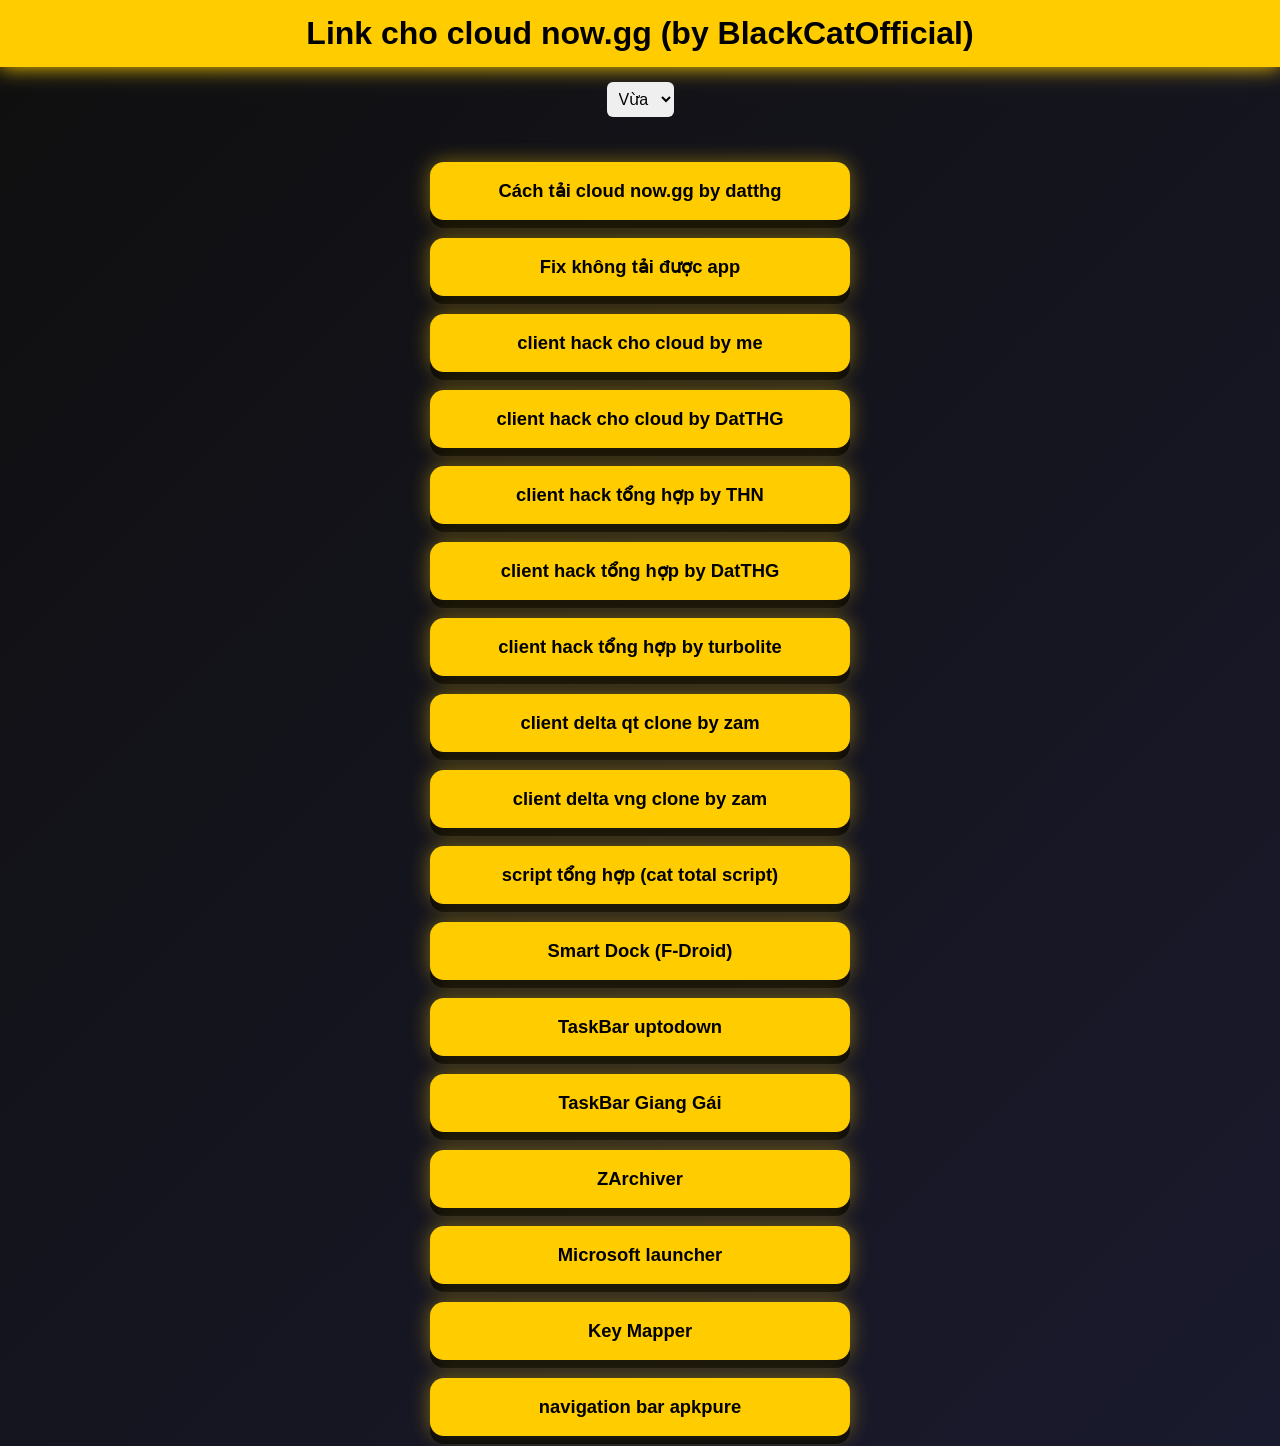
==== index.html @ b69daf5b "Update index.html" ====
<!DOCTYPE html>
<html>
  <head>
    <title>Link cho cloud now.gg</title>
    <meta charset="UTF-8" />
    <meta name="viewport" content="width=device-width, initial-scale=1.0" />
    <link rel="stylesheet" href="styles.css" />
  </head>
  <body>
    <header>Link cho cloud now.gg (by BlackCatOfficial)</header>
    <select class="scale-select" id="scaleSelect">
      <option value="0.8">Nhỏ</option>
      <option value="1" selected="">Vừa</option>
      <option value="1.2">To</option>
    </select>
    <div class="container">
      <button class="btn" onclick="go('https://hidelink.blackcatofficial.qzz.io/redirect.html?url=aHR0cHM6Ly95b3V0dS5iZS94N1FmdkNEOGk3SQ%3D%3D&turnstile=1&base64=true')">Cách tải cloud now.gg by datthg</button>
      <button class="btn" onclick="go('https://www.turbolite.asia/2025/04/server-mod.html?m=1')">Fix không tải được app</button>
      <button class="btn" onclick="go('download_roblox_cloud_1/')">client hack cho cloud by me </button>
      <button class="btn" onclick="go('https://hidelink.blackcatofficial.qzz.io/redirect.html?url=aHR0cHM6Ly9ib20uc28vZGF0dGhnY2xvdWQyMDI2&turnstile=1&base64=true')">client hack cho cloud by DatTHG </button>
      <button class="btn" onclick="go('https://executors.samrat.lol/#executors')">client hack tổng hợp by THN</button>
      <button class="btn" onclick="go('https://beacons.ai/datthgclient')">client hack tổng hợp by DatTHG</button>
      <button class="btn" onclick="go('https://www.turbolite.asia/2025/04/hack.html')">client hack tổng hợp by turbolite</button>
      <button class="btn" onclick="go('https://gofile.io/d/ixI8Mz')">client delta qt clone by zam</button>
      <button class="btn" onclick="go('https://gofile.io/d/dlADZF')">client delta vng clone by zam</button>
      <!-- <button class="btn" onclick="go('https://bom.so/thgscript')">script tổng hợp</button> -->
      <button class="btn" onclick="go('https://pastefy.app/nrFDZJkQ')">script tổng hợp (cat total script)</button>
      <button class="btn" onclick="go('https://f-droid.org/packages/cu.axel.smartdock/')">Smart Dock (F-Droid)</button>
      <button class="btn" onclick="go('https://taskbar.vi.uptodown.com/android')">TaskBar uptodown</button>
      <button class="btn" onclick="go('https://www.mediafire.com/file/pqaufs2he9s1nvr/taskbar-6-2-2+Giang+Gái.apk/file')">TaskBar Giang Gái</button>
      <button class="btn" onclick="go('https://apkpure.com/vn/zarchiver/ru.zdevs.zarchiver')">ZArchiver</button>
      <button class="btn" onclick="go('https://bom.so/mclauncher')">Microsoft launcher</button>
      <button class="btn" onclick="go('https://www.google.com/url?q=https%3A%2F%2Ffile.gamedva.com%2FApp%2FO%2FOctopus-v6.8.2-mod-GameDVA.com.apk&amp;sa=D&amp;sntz=1&amp;usg=AOvVaw0xT_9Gmum_x033pyFCVFTF')">Key Mapper</button>
      <button class="btn" onclick="go('https://apkpure.com/vn/navigation-bar-for-android/nu.nav.bar')">navigation bar apkpure</button>
    </div>
    <script src="script.js"></script>
  </body>
</html>
---- styles.css ----
body {
  margin: 0;
  padding: 0;
  font-family: Arial, sans-serif;
  background: linear-gradient(135deg, #0f0f0f, #1a1a2e);
  color: white;
  display: flex;
  flex-direction: column;
  align-items: center;
  justify-content: flex-start;
  min-height: 100vh;
  overflow-x: hidden;
  transition: transform 0.3s ease;
}

header {
  width: 100%;
  background: #ffcc00;
  color: black;
  text-align: center;
  padding: 15px 0;
  font-size: 2rem;
  font-weight: bold;
  box-shadow: 0 0 20px #ffcc00;
}

.scale-select {
  margin: 15px;
  padding: 8px;
  border-radius: 6px;
  border: none;
  font-size: 1rem;
  cursor: pointer;
}

/* container now matches the HTML class name */
.container {
  display: flex;
  flex-direction: column;
  gap: 18px; /* space between buttons */
  margin-top: 20px;
  width: 90%;
  max-width: 420px;
  padding: 10px 0;
  align-items: center;
}

/* button styling to match the look in your image */
.btn {
  display: block;
  width: 100%;
  background: #ffcc00;
  color: black;
  padding: 18px 22px;
  border: none;
  border-radius: 14px;
  font-size: 1.15rem;
  font-weight: bold;
  cursor: pointer;
  text-align: center;
  /* two-layer shadow: dark "base" shadow under the button + yellow glow */
  box-shadow:
    0 8px 0 rgba(0,0,0,0.65),     /* dark flat shadow to create the "separated" look */
    0 0 20px rgba(255,204,0,0.45); /* soft yellow glow */
  transition: transform 0.15s ease, box-shadow 0.15s ease;
}

/* hover lifts the button slightly and increases glow */
.btn:hover {
  transform: translateY(-4px);
  box-shadow:
    0 12px 0 rgba(0,0,0,0.6),
    0 0 30px rgba(255,204,0,0.6);
}

/* active/pressed look */
.btn:active {
  transform: translateY(2px);
  box-shadow:
    0 4px 0 rgba(0,0,0,0.7),
    0 0 14px rgba(255,204,0,0.35);
}
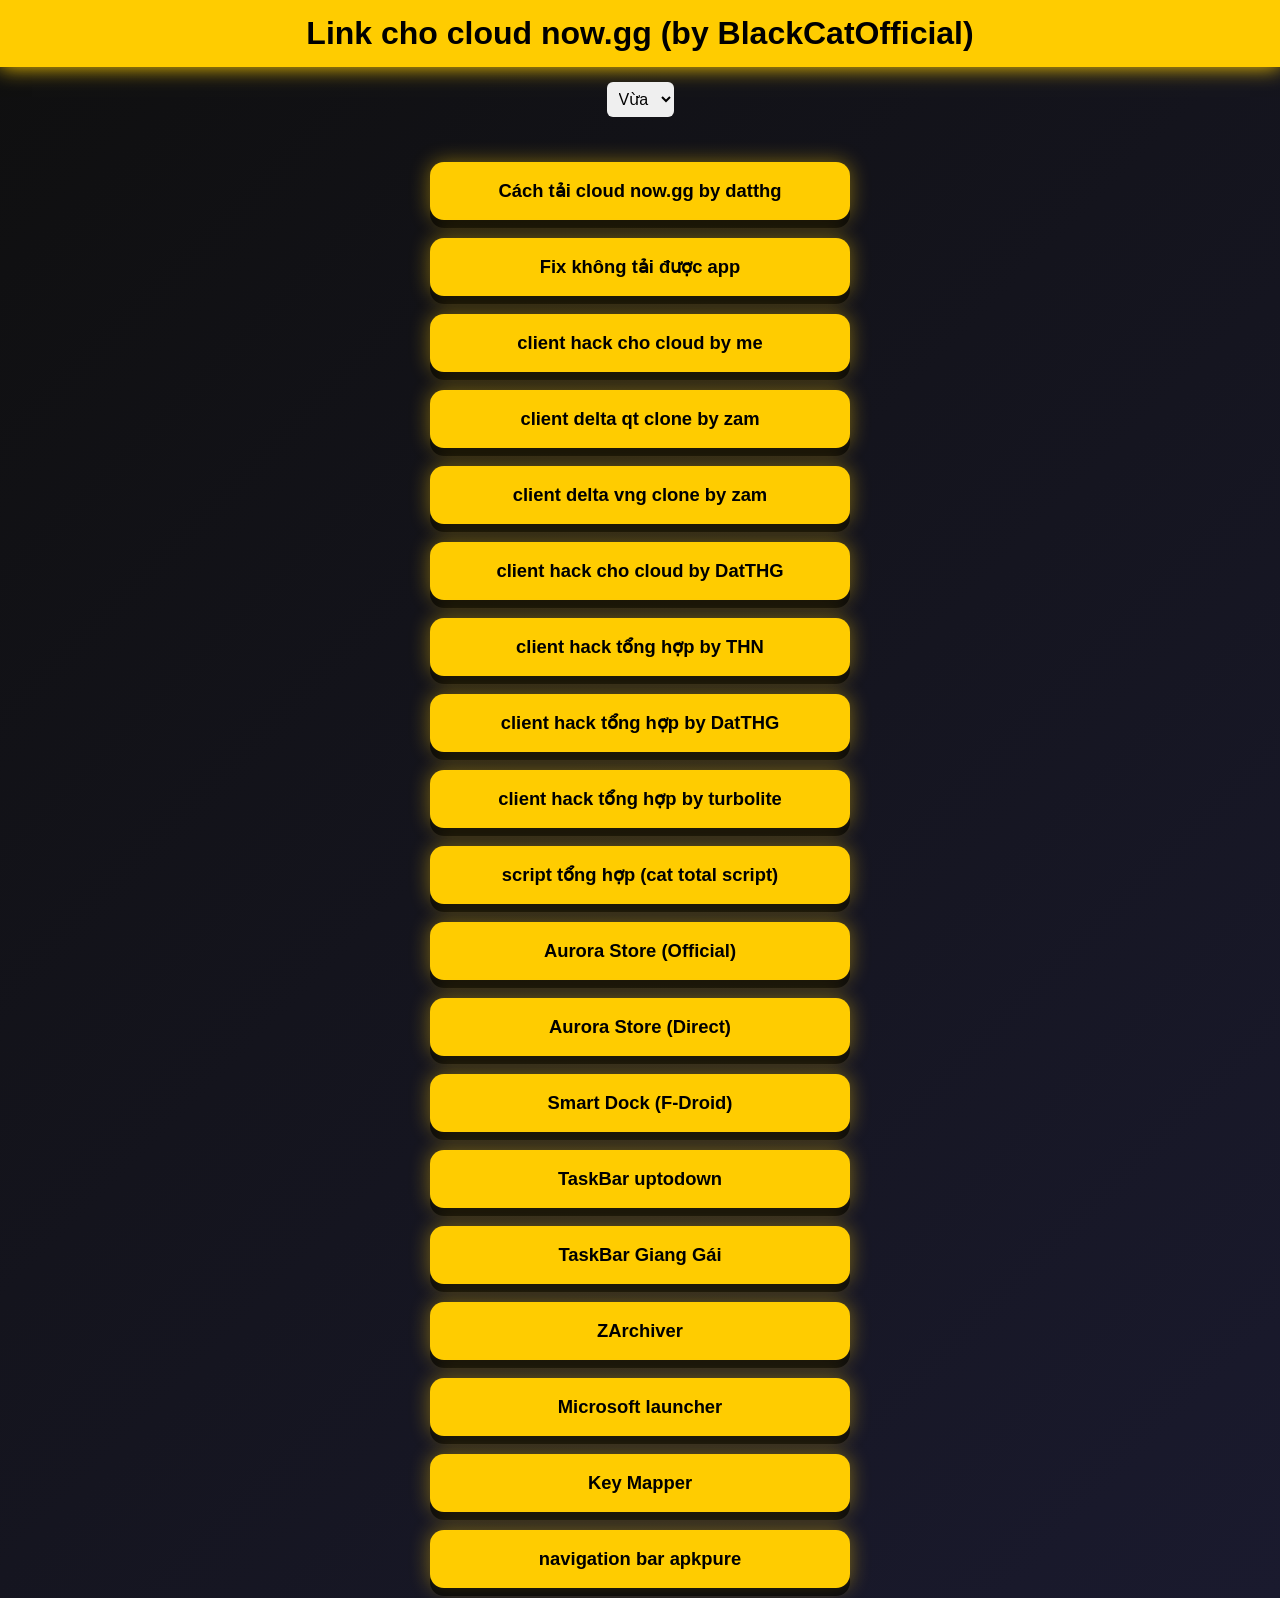
==== commit c95a17e8: "Update index.html" ====
--- a/index.html
+++ b/index.html
@@ -17,14 +17,16 @@
       <button class="btn" onclick="go('https://hidelink.blackcatofficial.qzz.io/redirect.html?url=aHR0cHM6Ly95b3V0dS5iZS94N1FmdkNEOGk3SQ%3D%3D&turnstile=1&base64=true')">Cách tải cloud now.gg by datthg</button>
       <button class="btn" onclick="go('https://www.turbolite.asia/2025/04/server-mod.html?m=1')">Fix không tải được app</button>
       <button class="btn" onclick="go('download_roblox_cloud_1/')">client hack cho cloud by me </button>
+      <button class="btn" onclick="go('https://gofile.io/d/p0Mww1')">client delta qt clone by zam</button>
+      <button class="btn" onclick="go('https://gofile.io/d/S1FNjL')">client delta vng clone by zam</button>
       <button class="btn" onclick="go('https://hidelink.blackcatofficial.qzz.io/redirect.html?url=aHR0cHM6Ly9ib20uc28vZGF0dGhnY2xvdWQyMDI2&turnstile=1&base64=true')">client hack cho cloud by DatTHG </button>
       <button class="btn" onclick="go('https://executors.samrat.lol/#executors')">client hack tổng hợp by THN</button>
       <button class="btn" onclick="go('https://beacons.ai/datthgclient')">client hack tổng hợp by DatTHG</button>
       <button class="btn" onclick="go('https://www.turbolite.asia/2025/04/hack.html')">client hack tổng hợp by turbolite</button>
-      <button class="btn" onclick="go('https://gofile.io/d/ixI8Mz')">client delta qt clone by zam</button>
-      <button class="btn" onclick="go('https://gofile.io/d/dlADZF')">client delta vng clone by zam</button>
       <!-- <button class="btn" onclick="go('https://bom.so/thgscript')">script tổng hợp</button> -->
       <button class="btn" onclick="go('https://pastefy.app/nrFDZJkQ')">script tổng hợp (cat total script)</button>
+      <button class="btn" onclick="go('https://hidelink.blackcatofficial.qzz.io/redirect.html?url=aHR0cHM6Ly9hdXJvcmFvc3MuY29tL2ZpbGVzL0F1cm9yYVN0b3Jl&turnstile=1&base64=true')">Aurora Store (Official)</button>
+      <button class="btn" onclick="go('https://tinyurl.com/downloadaurorastore)">Aurora Store (Direct)</button>
       <button class="btn" onclick="go('https://f-droid.org/packages/cu.axel.smartdock/')">Smart Dock (F-Droid)</button>
       <button class="btn" onclick="go('https://taskbar.vi.uptodown.com/android')">TaskBar uptodown</button>
       <button class="btn" onclick="go('https://www.mediafire.com/file/pqaufs2he9s1nvr/taskbar-6-2-2+Giang+Gái.apk/file')">TaskBar Giang Gái</button>
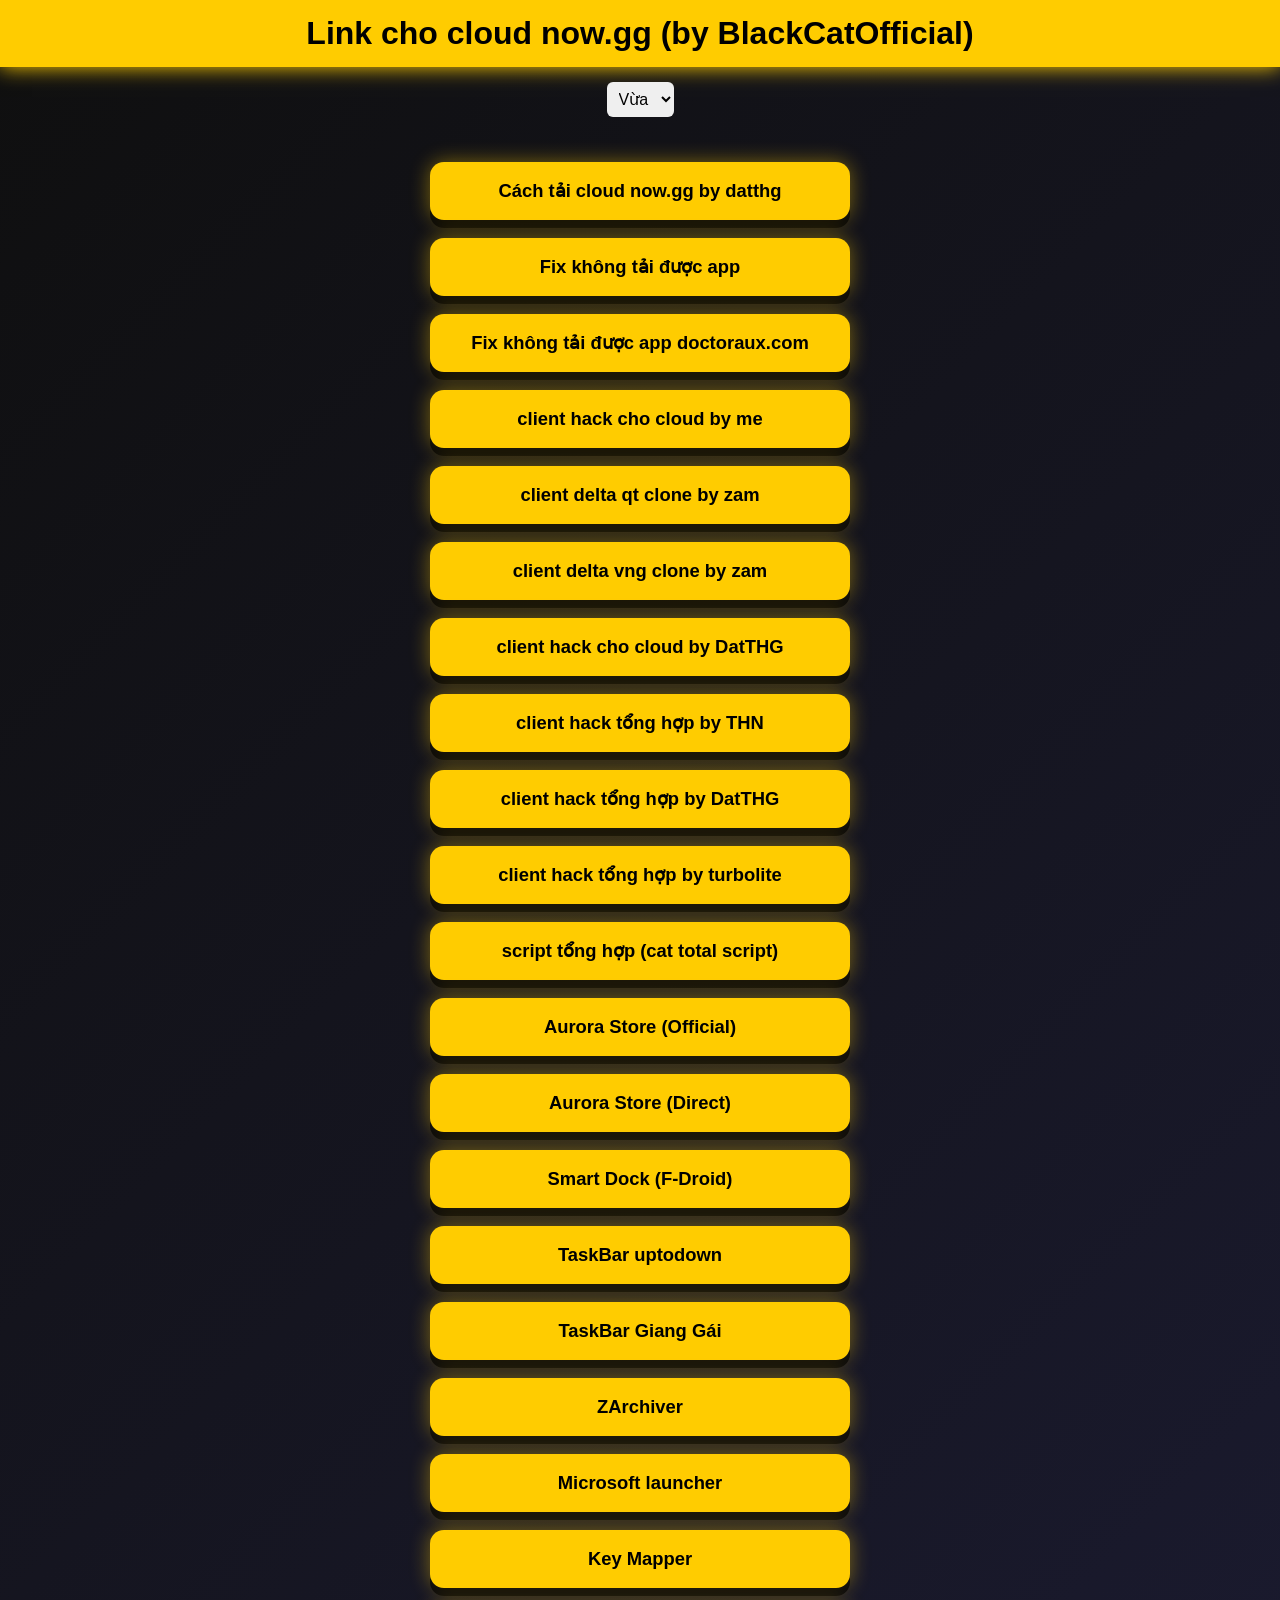
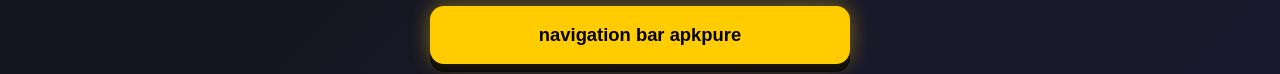
==== commit 7c3fd41d: "Update index.html" ====
--- a/index.html
+++ b/index.html
@@ -16,6 +16,7 @@
     <div class="container">
       <button class="btn" onclick="go('https://hidelink.blackcatofficial.qzz.io/redirect.html?url=aHR0cHM6Ly95b3V0dS5iZS94N1FmdkNEOGk3SQ%3D%3D&turnstile=1&base64=true')">Cách tải cloud now.gg by datthg</button>
       <button class="btn" onclick="go('https://www.turbolite.asia/2025/04/server-mod.html?m=1')">Fix không tải được app</button>
+      <button class="btn" onclick="go('https://doctoraux.com')">Fix không tải được app doctoraux.com</button>
       <button class="btn" onclick="go('download_roblox_cloud_1/')">client hack cho cloud by me </button>
       <button class="btn" onclick="go('https://gofile.io/d/p0Mww1')">client delta qt clone by zam</button>
       <button class="btn" onclick="go('https://gofile.io/d/S1FNjL')">client delta vng clone by zam</button>
@@ -26,7 +27,7 @@
       <!-- <button class="btn" onclick="go('https://bom.so/thgscript')">script tổng hợp</button> -->
       <button class="btn" onclick="go('https://pastefy.app/nrFDZJkQ')">script tổng hợp (cat total script)</button>
       <button class="btn" onclick="go('https://hidelink.blackcatofficial.qzz.io/redirect.html?url=aHR0cHM6Ly9hdXJvcmFvc3MuY29tL2ZpbGVzL0F1cm9yYVN0b3Jl&turnstile=1&base64=true')">Aurora Store (Official)</button>
-      <button class="btn" onclick="go('https://tinyurl.com/downloadaurorastore)">Aurora Store (Direct)</button>
+      <button class="btn" onclick="go('https://tinyurl.com/downloadaurorastore')">Aurora Store (Direct)</button>
       <button class="btn" onclick="go('https://f-droid.org/packages/cu.axel.smartdock/')">Smart Dock (F-Droid)</button>
       <button class="btn" onclick="go('https://taskbar.vi.uptodown.com/android')">TaskBar uptodown</button>
       <button class="btn" onclick="go('https://www.mediafire.com/file/pqaufs2he9s1nvr/taskbar-6-2-2+Giang+Gái.apk/file')">TaskBar Giang Gái</button>
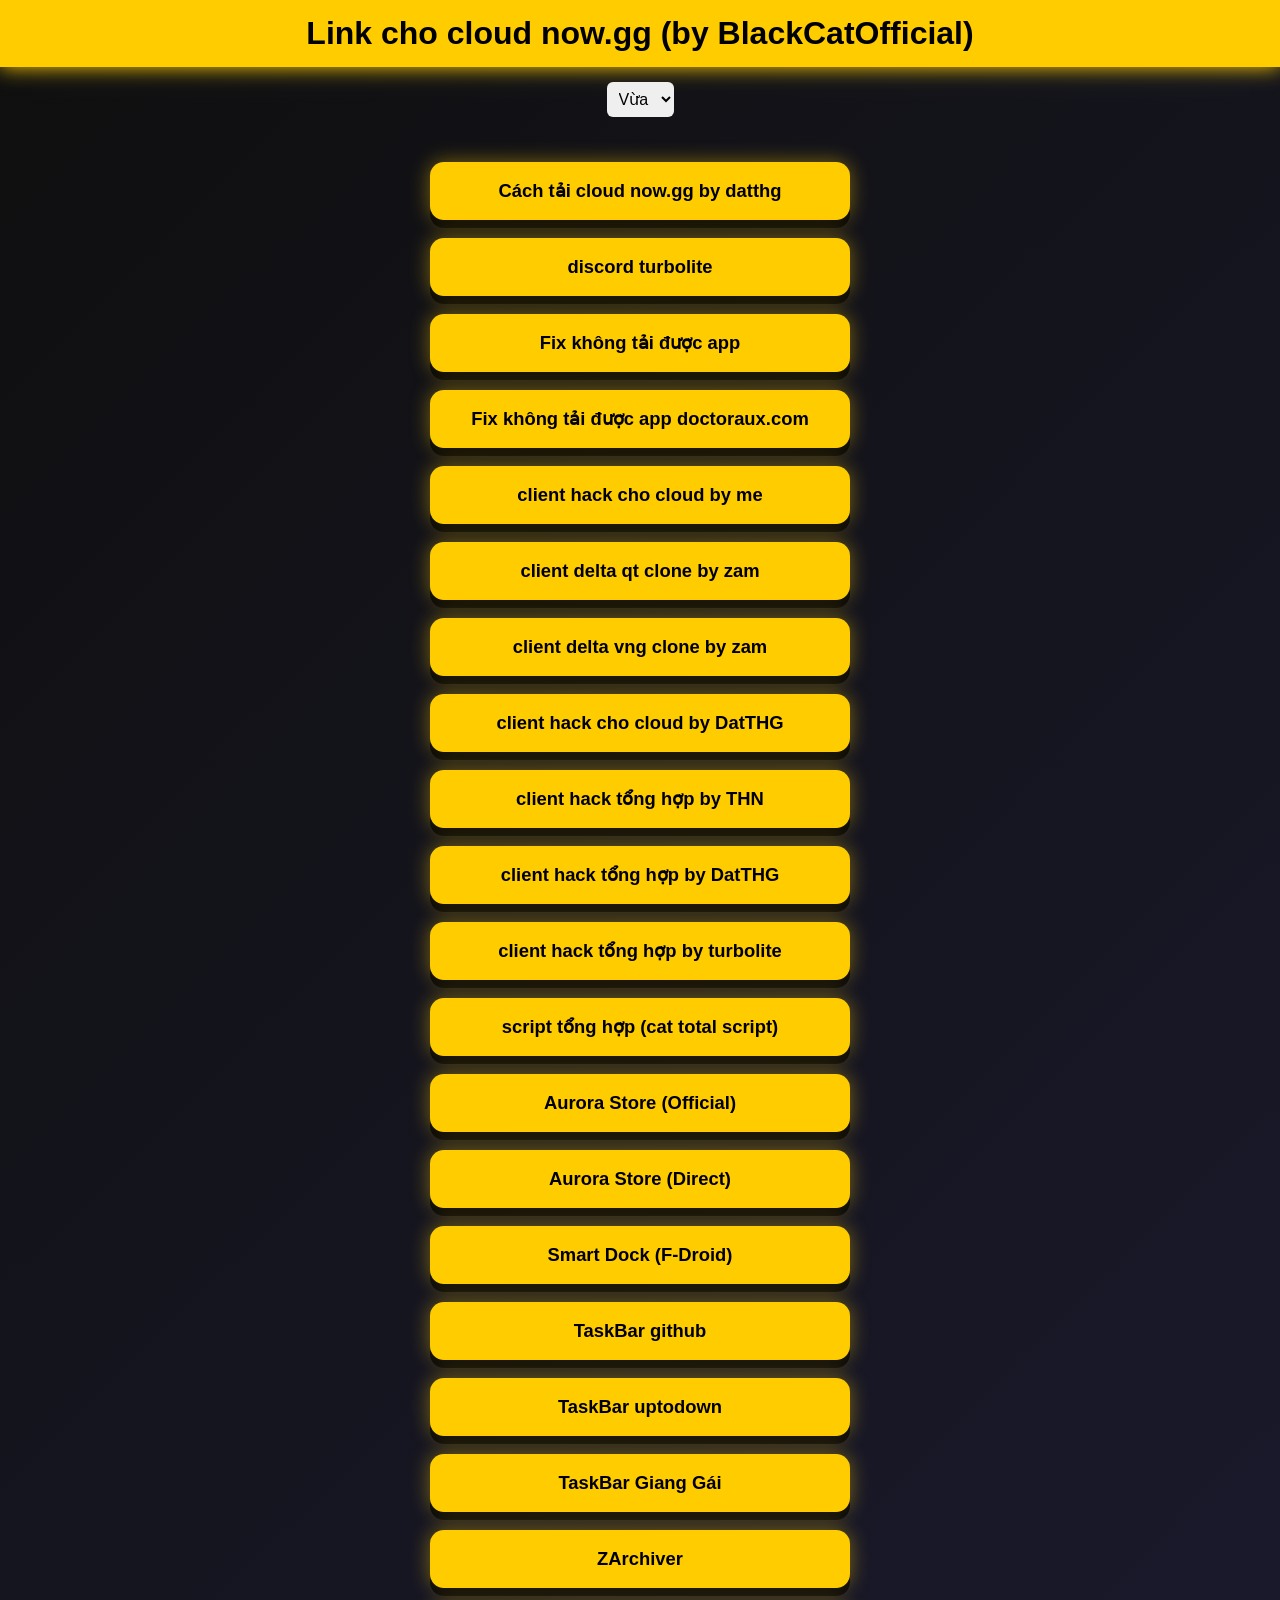
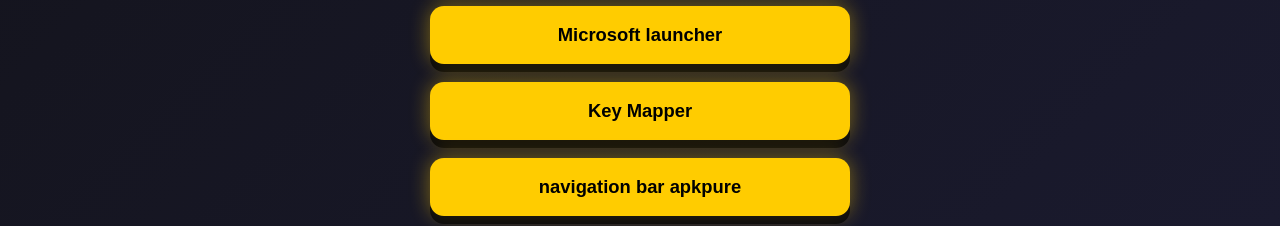
==== commit 48b45312: "Update index.html" ====
--- a/index.html
+++ b/index.html
@@ -15,6 +15,7 @@
     </select>
     <div class="container">
       <button class="btn" onclick="go('https://hidelink.blackcatofficial.qzz.io/redirect.html?url=aHR0cHM6Ly95b3V0dS5iZS94N1FmdkNEOGk3SQ%3D%3D&turnstile=1&base64=true')">Cách tải cloud now.gg by datthg</button>
+      <button class="btn" onclick="go('https://hidelink.blackcatofficial.qzz.io/redirect.html?url=aHR0cHM6Ly9kaXNjb3JkLmdnLzNNcFVidjg3TUY%3D&turnstile=1&base64=true')">discord turbolite</button>
       <button class="btn" onclick="go('https://www.turbolite.asia/2025/04/server-mod.html?m=1')">Fix không tải được app</button>
       <button class="btn" onclick="go('https://doctoraux.com')">Fix không tải được app doctoraux.com</button>
       <button class="btn" onclick="go('download_roblox_cloud_1/')">client hack cho cloud by me </button>
@@ -29,6 +30,7 @@
       <button class="btn" onclick="go('https://hidelink.blackcatofficial.qzz.io/redirect.html?url=aHR0cHM6Ly9hdXJvcmFvc3MuY29tL2ZpbGVzL0F1cm9yYVN0b3Jl&turnstile=1&base64=true')">Aurora Store (Official)</button>
       <button class="btn" onclick="go('https://tinyurl.com/downloadaurorastore')">Aurora Store (Direct)</button>
       <button class="btn" onclick="go('https://f-droid.org/packages/cu.axel.smartdock/')">Smart Dock (F-Droid)</button>
+      <button class="btn" onclick="go('https://hidelink.blackcatofficial.qzz.io/redirect.html?url=aHR0cHM6Ly9naXRodWIuY29tL2Zhcm1lcmJiL1Rhc2tiYXI%3D&turnstile=1&base64=true')">TaskBar github</button>
       <button class="btn" onclick="go('https://taskbar.vi.uptodown.com/android')">TaskBar uptodown</button>
       <button class="btn" onclick="go('https://www.mediafire.com/file/pqaufs2he9s1nvr/taskbar-6-2-2+Giang+Gái.apk/file')">TaskBar Giang Gái</button>
       <button class="btn" onclick="go('https://apkpure.com/vn/zarchiver/ru.zdevs.zarchiver')">ZArchiver</button>
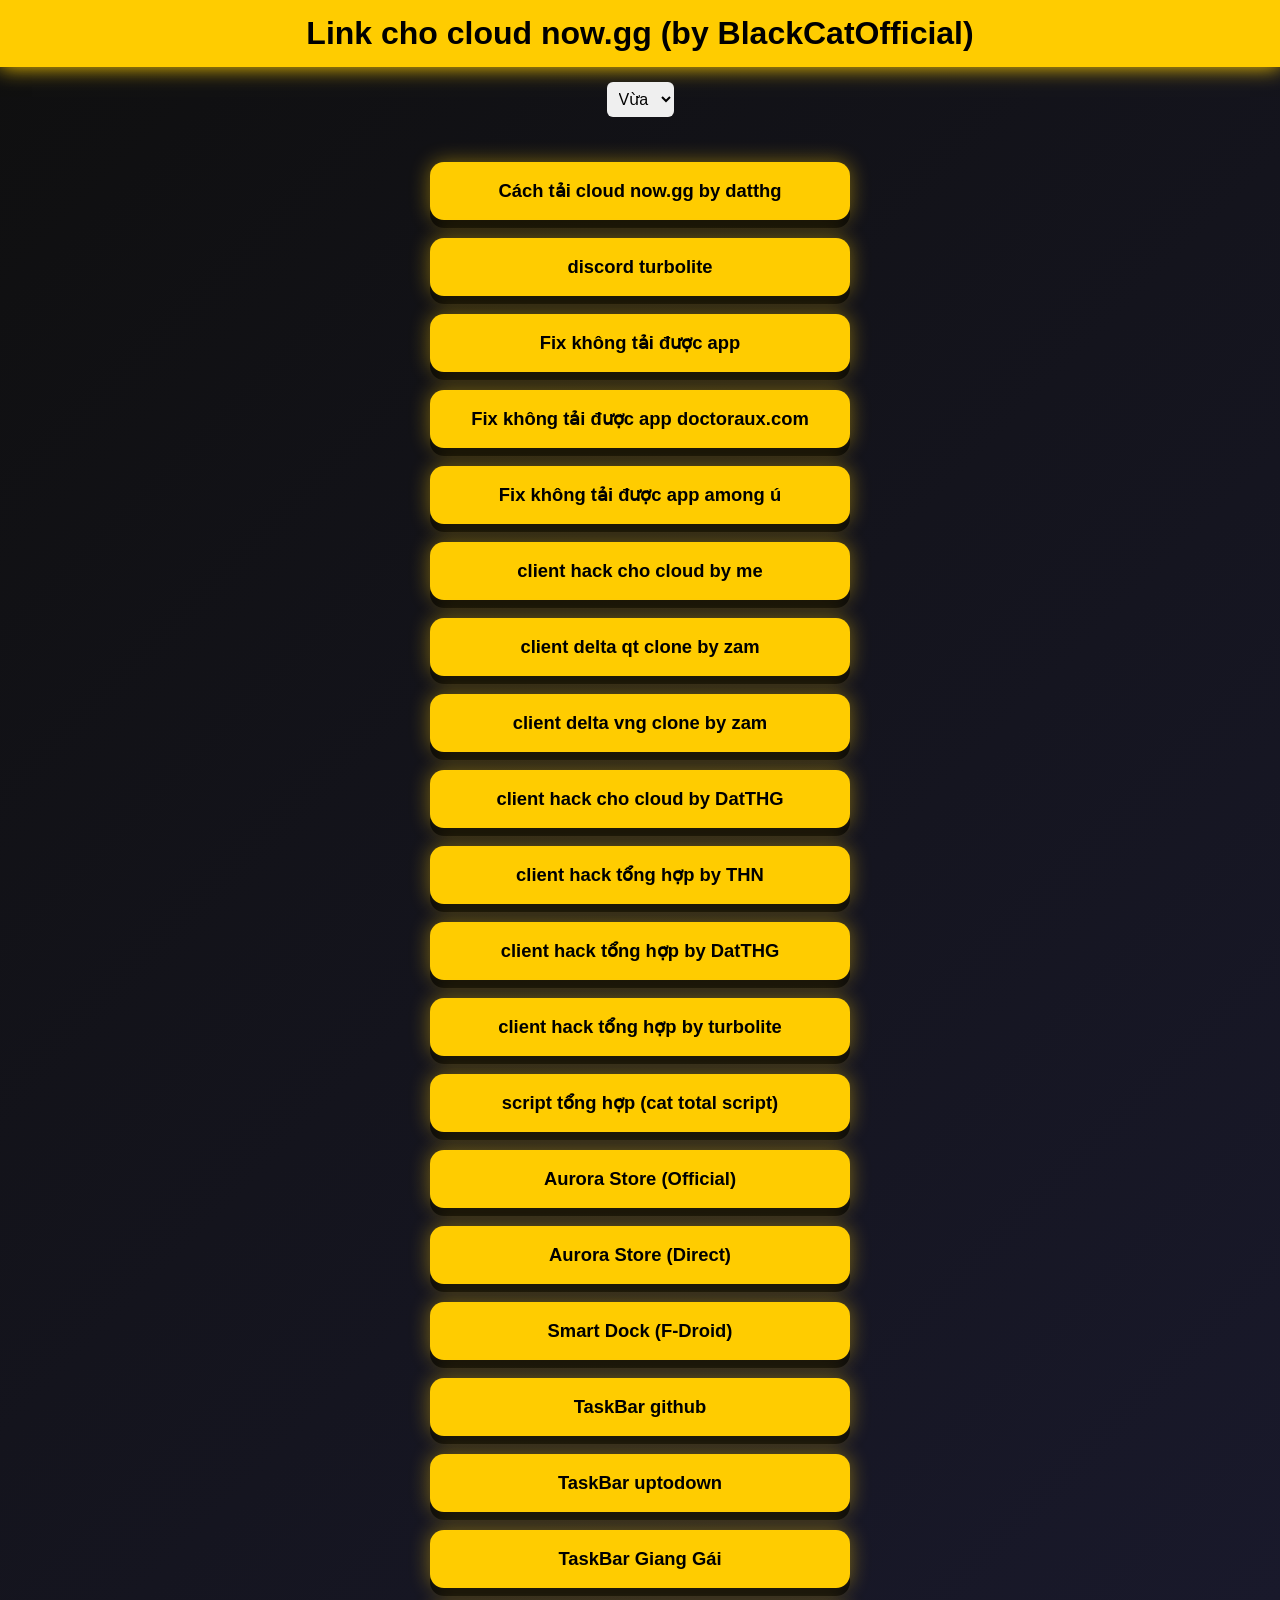
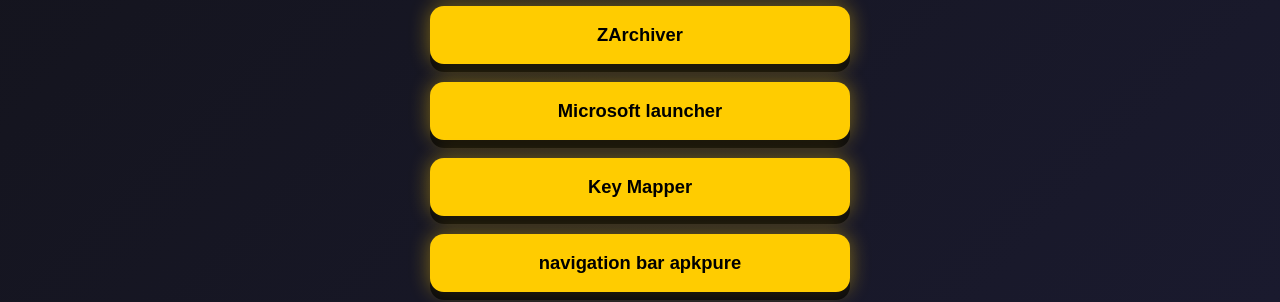
==== commit 01801d5a: "Fix button link for Among Us app" ====
--- a/index.html
+++ b/index.html
@@ -18,6 +18,7 @@
       <button class="btn" onclick="go('https://hidelink.blackcatofficial.qzz.io/redirect.html?url=aHR0cHM6Ly9kaXNjb3JkLmdnLzNNcFVidjg3TUY%3D&turnstile=1&base64=true')">discord turbolite</button>
       <button class="btn" onclick="go('https://www.turbolite.asia/2025/04/server-mod.html?m=1')">Fix không tải được app</button>
       <button class="btn" onclick="go('https://doctoraux.com')">Fix không tải được app doctoraux.com</button>
+      <button class="btn" onclick="go('https://now.gg/apps/innersloth-llc/4047/among-us.html')">Fix không tải được app among ú</button>
       <button class="btn" onclick="go('download_roblox_cloud_1/')">client hack cho cloud by me </button>
       <button class="btn" onclick="go('https://gofile.io/d/p0Mww1')">client delta qt clone by zam</button>
       <button class="btn" onclick="go('https://gofile.io/d/S1FNjL')">client delta vng clone by zam</button>
